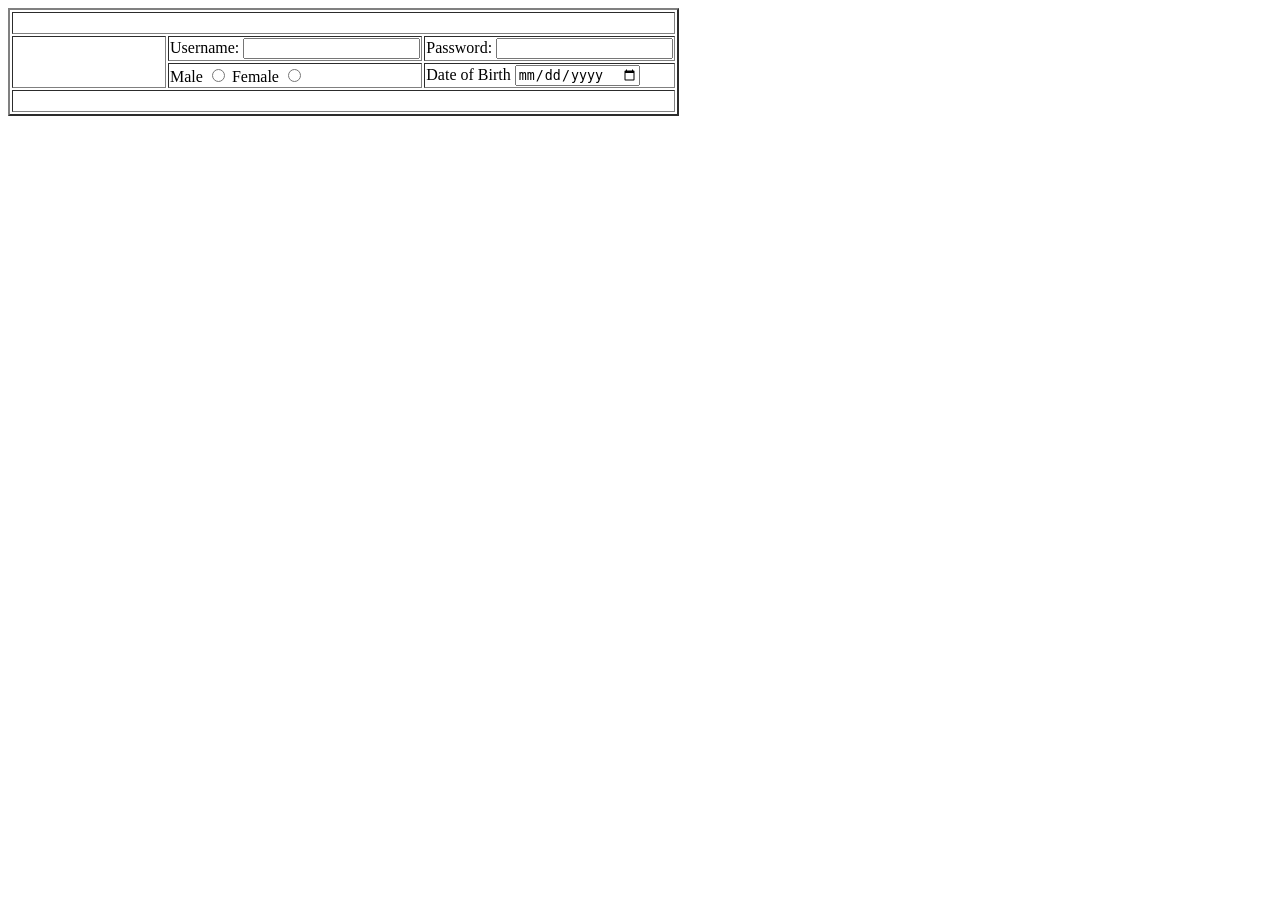
==== index.html @ 04b4a1d7 "updated index.html" ====
<!DOCTYPE html>
<html lang="en">
<head>
    <meta charset="UTF-8">
    <meta name="viewport" content="width=device-width, initial-scale=1.0">
    <title>Document</title>
</head>
<body>
 <table border="2">
    <thead>
        <th colspan="4">&nbsp;</th>
    </thead>
    <tbody>
<tr>
    <td width="150" rowspan="2">&nbsp;</td>
    <td><label for="username">Username: <input type="text" id="username"></label></td>
    <td><label for="password">Password: <input type="password" id="password"></label></td>
</tr>
<tr>
    
    <td><label for="male">Male <input type="radio" name="gender" id="male"></label> <label for="female">Female <input type="radio" name="gender" id="female"></label></td>
    <td><label for="birth"> Date of Birth <input type="date" id="birth"></label></td>
</tr>
</tbody>
<tfoot>
    <tr>
        <td colspan="4">&nbsp;</td>
    </tr>
</tfoot>
 </table>
</body>
</html>
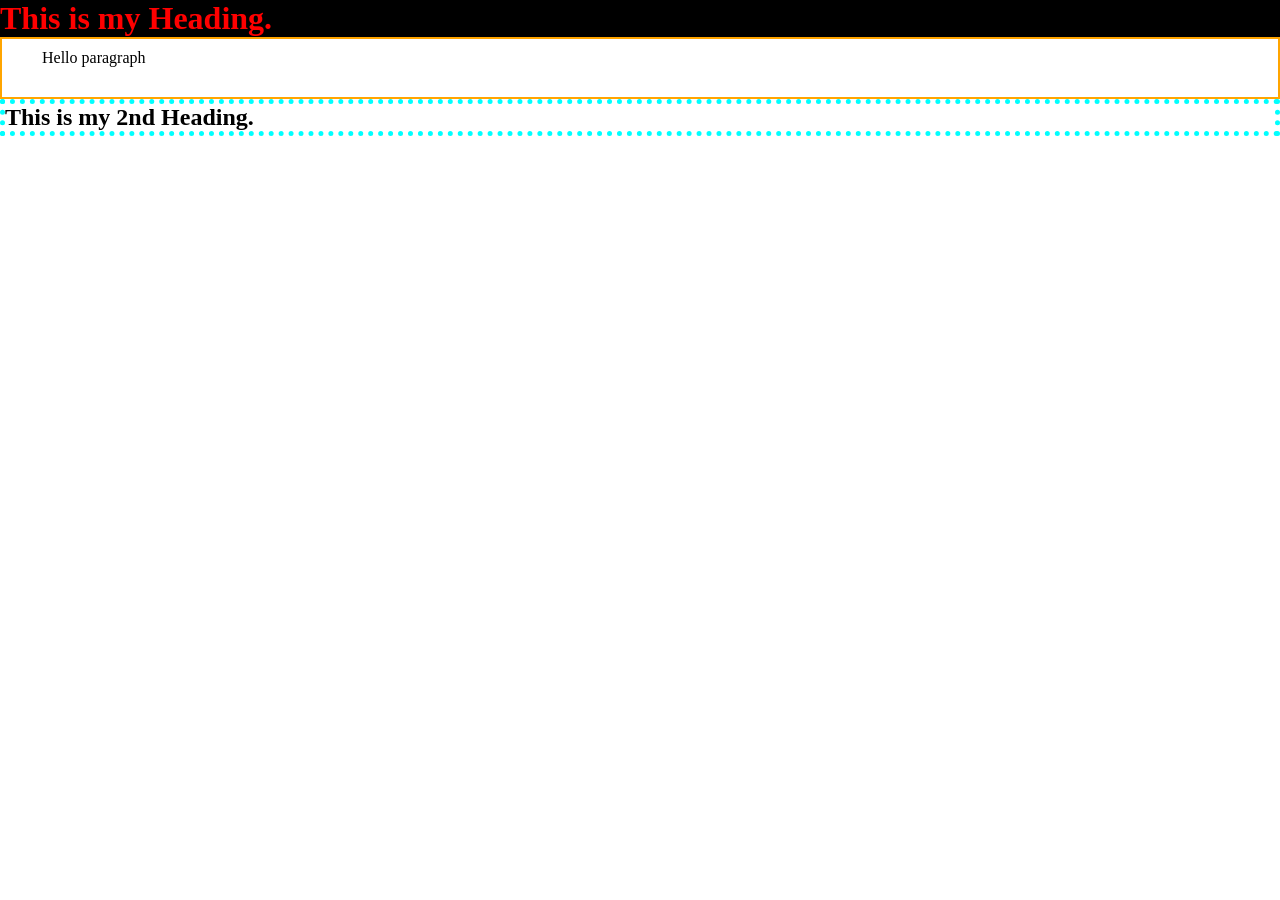
==== commit 1d5f7b99: "added css" ====
--- a/index.html
+++ b/index.html
@@ -1,32 +1,36 @@
 <!DOCTYPE html>
 <html lang="en">
 <head>
+    <meta name="author" content="Muhammad Hashaam">
+    <meta name="description" content="All new domains include GoDaddy AI tools to easily create your logo, social posts & more. Search for your perfect domain today to get started. Up to 100 Subdomains. Expert Support. World's #1 Registrar. No Tech Skills Required.">
     <meta charset="UTF-8">
     <meta name="viewport" content="width=device-width, initial-scale=1.0">
     <title>Document</title>
+    <style>
+        *{
+             margin: 0;
+             padding: 0;
+        }
+    h2{
+        border-width: 5px; border-style: dotted; border-color: aqua;
+    }
+    .p{
+        border:2px solid orange;
+        /*margin-top: 10px;
+        margin-right: 10px;
+        margin-bottom: 10px;
+        margin-left: 10px;*/
+        /*margin: 10px 20px 30px 40px;*/
+        /*margin: 10px 20px;*/
+        /*margin: 10px;*/
+         padding: 10px 20px 30px 40px;
+        }
+  
+  </style>
 </head>
 <body>
- <table border="2">
-    <thead>
-        <th colspan="4">&nbsp;</th>
-    </thead>
-    <tbody>
-<tr>
-    <td width="150" rowspan="2">&nbsp;</td>
-    <td><label for="username">Username: <input type="text" id="username"></label></td>
-    <td><label for="password">Password: <input type="password" id="password"></label></td>
-</tr>
-<tr>
-    
-    <td><label for="male">Male <input type="radio" name="gender" id="male"></label> <label for="female">Female <input type="radio" name="gender" id="female"></label></td>
-    <td><label for="birth"> Date of Birth <input type="date" id="birth"></label></td>
-</tr>
-</tbody>
-<tfoot>
-    <tr>
-        <td colspan="4">&nbsp;</td>
-    </tr>
-</tfoot>
- </table>
+    <h1 style="color:red; background-color:black;">This is my Heading.</h1>
+    <p class="p">Hello paragraph</p>
+    <h2>This is my 2nd Heading.</h2>
 </body>
-</html>
+</html>
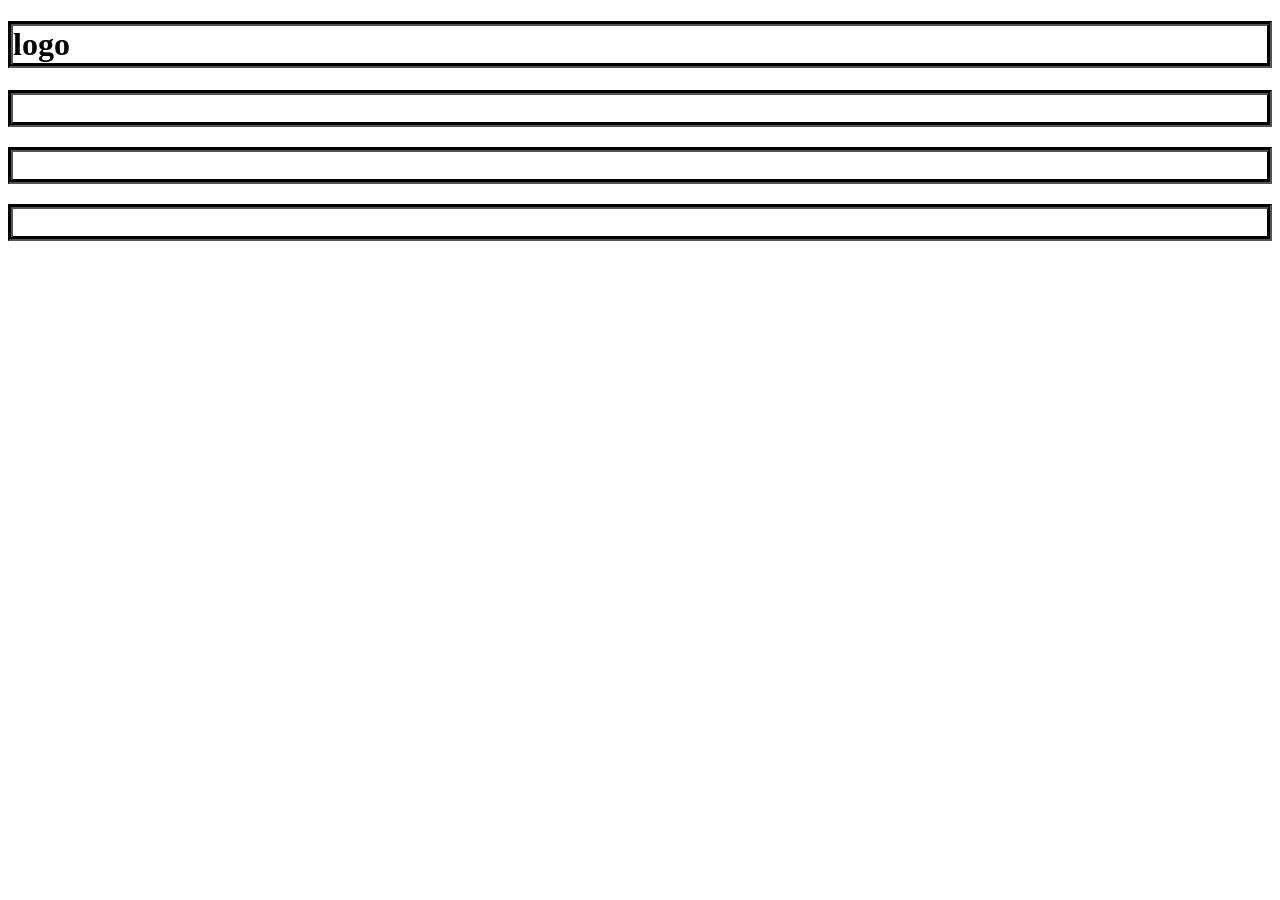
==== commit 94907372: "update" ====
--- a/index.html
+++ b/index.html
@@ -6,31 +6,11 @@
     <meta charset="UTF-8">
     <meta name="viewport" content="width=device-width, initial-scale=1.0">
     <title>Document</title>
-    <style>
-        *{
-             margin: 0;
-             padding: 0;
-        }
-    h2{
-        border-width: 5px; border-style: dotted; border-color: aqua;
-    }
-    .p{
-        border:2px solid orange;
-        /*margin-top: 10px;
-        margin-right: 10px;
-        margin-bottom: 10px;
-        margin-left: 10px;*/
-        /*margin: 10px 20px 30px 40px;*/
-        /*margin: 10px 20px;*/
-        /*margin: 10px;*/
-         padding: 10px 20px 30px 40px;
-        }
-  
-  </style>
 </head>
 <body>
-    <h1 style="color:red; background-color:black;">This is my Heading.</h1>
-    <p class="p">Hello paragraph</p>
-    <h2>This is my 2nd Heading.</h2>
+    <h1 style="border: 5px black groove;">logo</h1>
+<h2 style="border: 5px black groove;">&nbsp;</h2>
+<h2 style="border: 5px groove black">&nbsp;</h2>
+<h2 style="border: 5px groove black">&nbsp;</h2>
 </body>
 </html>
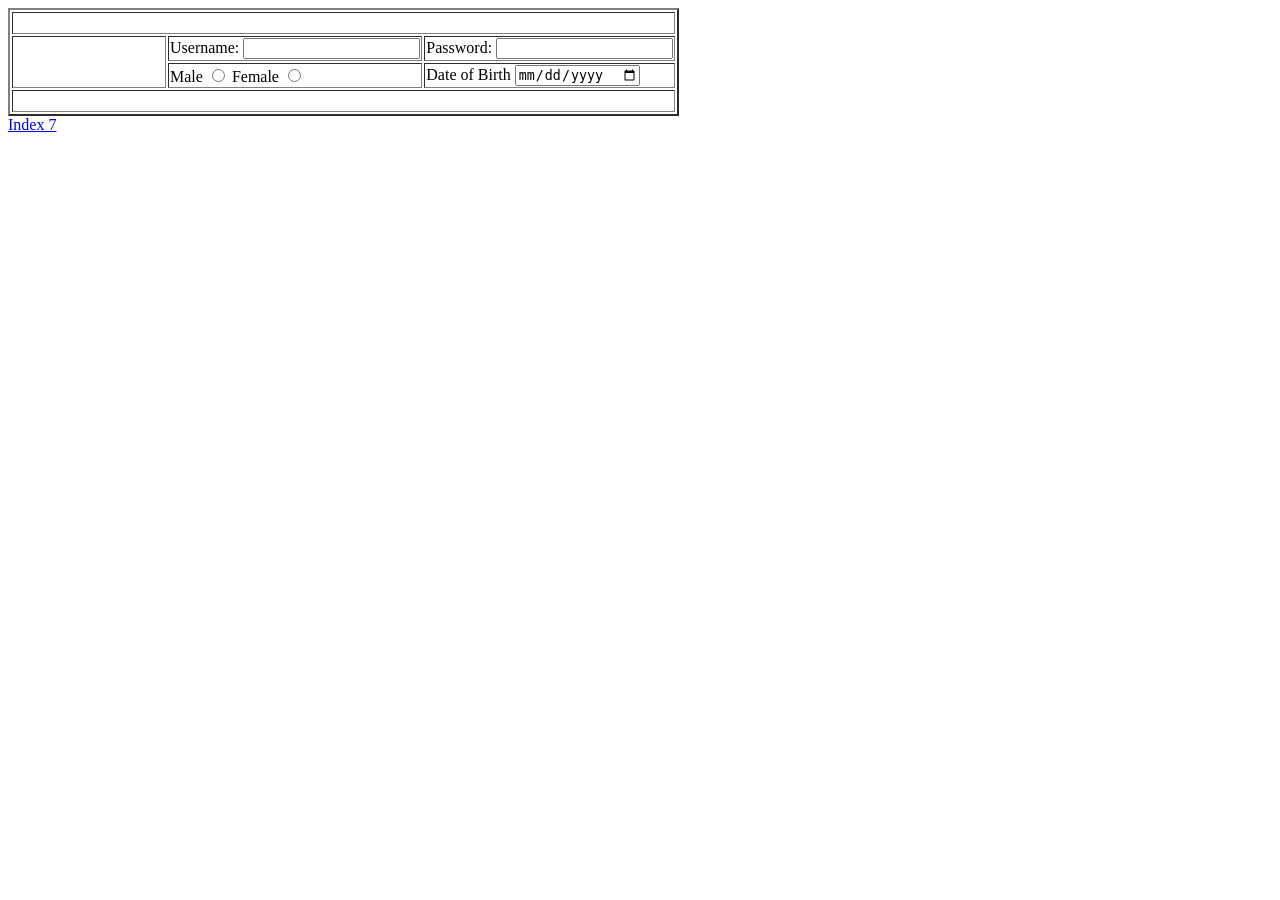
==== commit eb4e7b4c: "Updated my code" ====
--- a/index.html
+++ b/index.html
@@ -1,16 +1,34 @@
 <!DOCTYPE html>
 <html lang="en">
 <head>
-    <meta name="author" content="Muhammad Hashaam">
-    <meta name="description" content="All new domains include GoDaddy AI tools to easily create your logo, social posts & more. Search for your perfect domain today to get started. Up to 100 Subdomains. Expert Support. World's #1 Registrar. No Tech Skills Required.">
     <meta charset="UTF-8">
     <meta name="viewport" content="width=device-width, initial-scale=1.0">
     <title>Document</title>
 </head>
 <body>
-    <h1 style="border: 5px black groove;">logo</h1>
-<h2 style="border: 5px black groove;">&nbsp;</h2>
-<h2 style="border: 5px groove black">&nbsp;</h2>
-<h2 style="border: 5px groove black">&nbsp;</h2>
+ <table border="2">
+    <thead>
+        <th colspan="4">&nbsp;</th>
+    </thead>
+
+    <tbody>
+<tr>
+    <td width="150" rowspan="2">&nbsp;</td>
+    <td><label for="username">Username: <input type="text" id="username"></label></td>
+    <td><label for="password">Password: <input type="password" id="password"></label></td>
+</tr>
+<tr>
+    
+    <td><label for="male">Male <input type="radio" name="gender" id="male"></label> <label for="female">Female <input type="radio" name="gender" id="female"></label></td>
+    <td><label for="birth"> Date of Birth <input type="date" id="birth"></label></td>
+</tr>
+</tbody>
+<tfoot>
+    <tr>
+        <td colspan="4">&nbsp;</td>
+    </tr>
+</tfoot>
+ </table>
+ <a href="./Full stack 2/index7.html">Index 7</a>
 </body>
-</html>+</html>
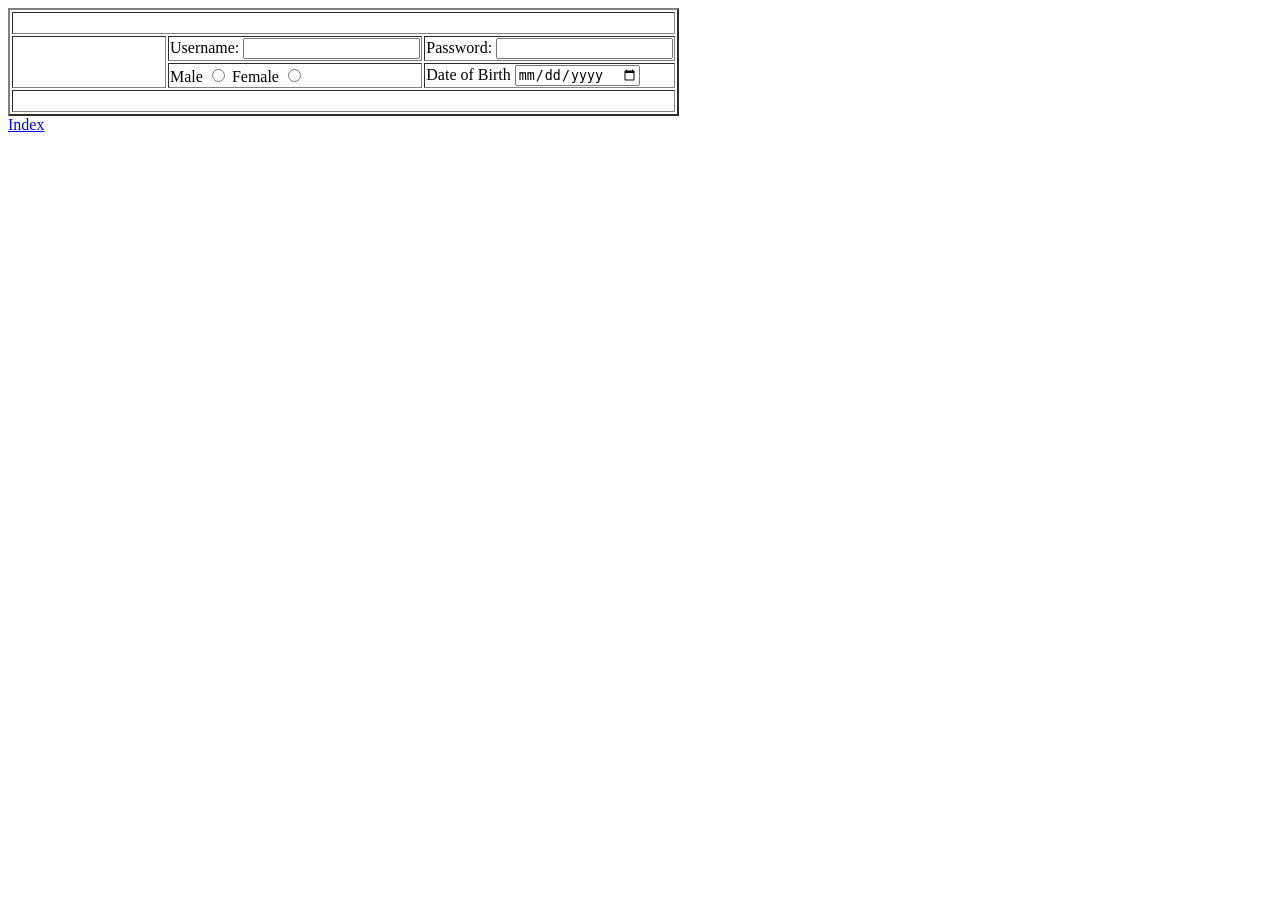
==== commit dc69f48f: "Fixed merge conflict" ====
--- a/index.html
+++ b/index.html
@@ -29,6 +29,6 @@
     </tr>
 </tfoot>
  </table>
- <a href="./Full stack 2/index7.html">Index 7</a>
+ <a href="./Full stack 2/index7.html">Index</a>
 </body>
 </html>
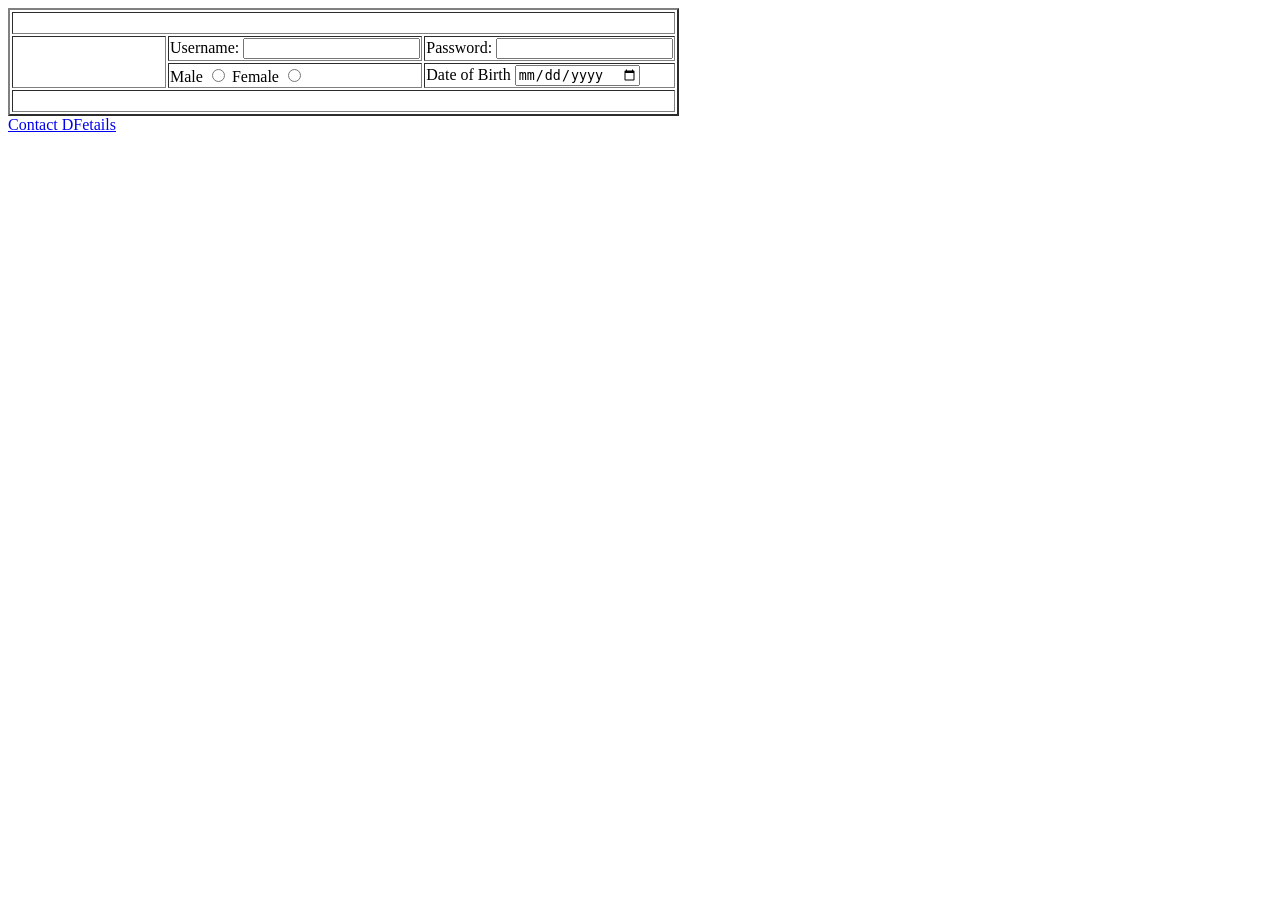
==== commit cb58e705: "Updated my code" ====
--- a/index.html
+++ b/index.html
@@ -29,6 +29,6 @@
     </tr>
 </tfoot>
  </table>
- <a href="./Full stack 2/index7.html">Index</a>
+ <a href="./Full stack 2/index7.html">Contact DFetails</a>
 </body>
 </html>
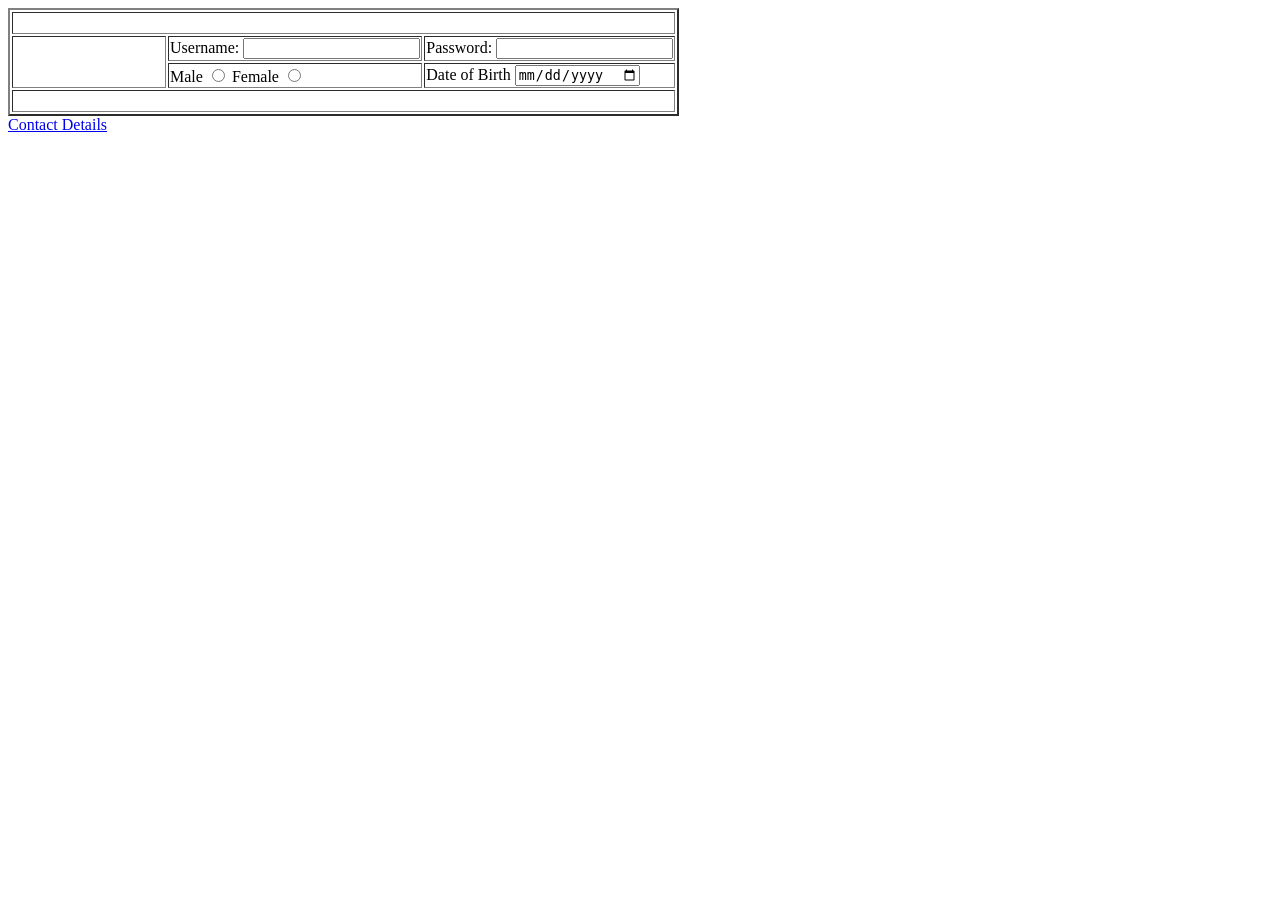
==== commit ed0b5057: "Updated my code" ====
--- a/index.html
+++ b/index.html
@@ -29,6 +29,6 @@
     </tr>
 </tfoot>
  </table>
- <a href="./Full stack 2/index7.html">Contact DFetails</a>
+ <a href="./Full stack 2/index7.html">Contact Details</a>
 </body>
 </html>
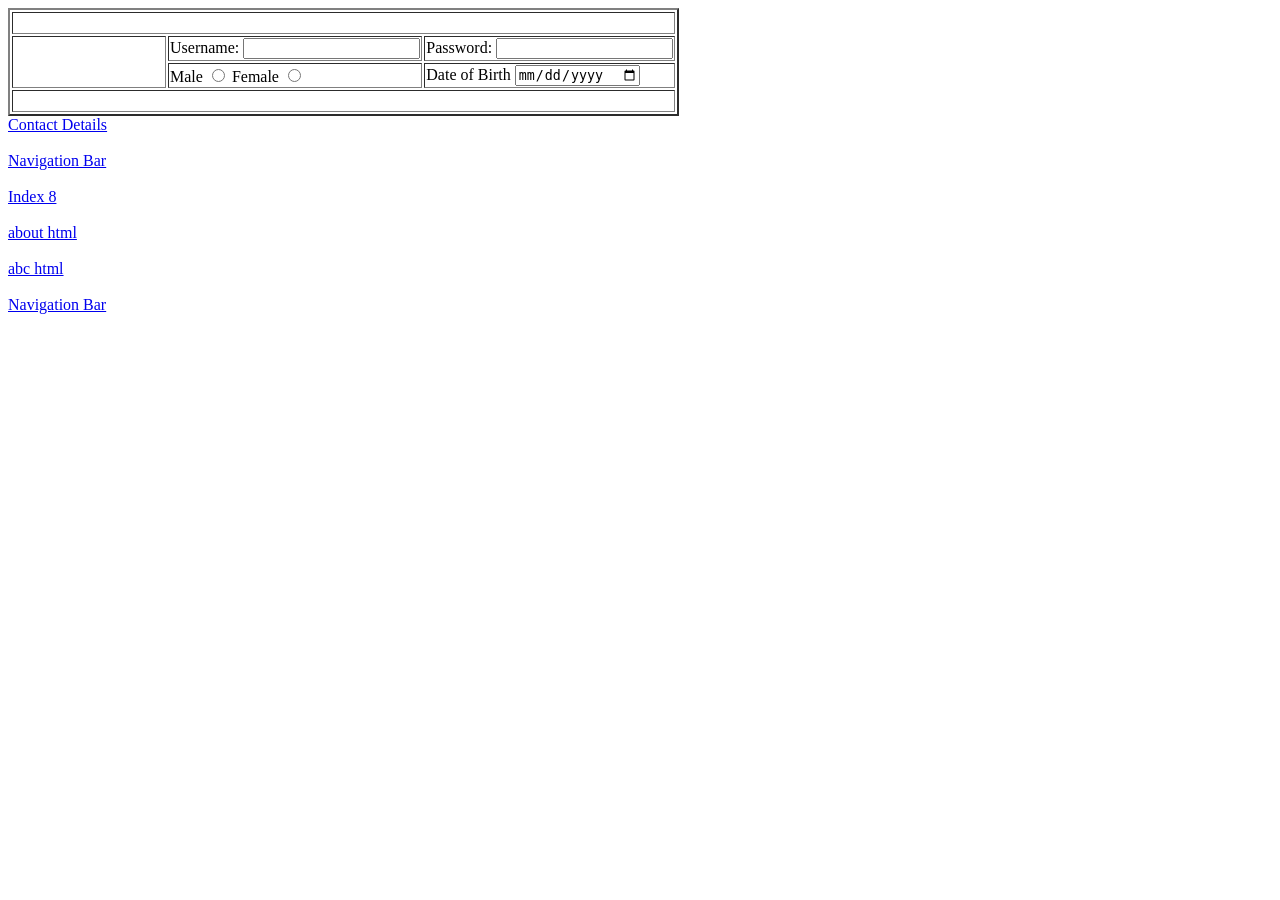
==== commit 454be36b: "Updated file" ====
--- a/index.html
+++ b/index.html
@@ -4,6 +4,7 @@
     <meta charset="UTF-8">
     <meta name="viewport" content="width=device-width, initial-scale=1.0">
     <title>Document</title>
+
 </head>
 <body>
  <table border="2">
@@ -29,6 +30,11 @@
     </tr>
 </tfoot>
  </table>
- <a href="./Full stack 2/index7.html">Contact Details</a>
+ <a href="./index7.html">Contact Details</a><br><br>
+ <a href="./nav_bar.html">Navigation Bar</a><br><br>
+ <a href="./index8.html">Index 8</a><br><br>
+ <a href="./about.html">about html</a><br><br>
+ <a href="./abc.html">abc html</a><br><br>
+ <a href="./index3.html">Navigation Bar</a>
 </body>
 </html>
